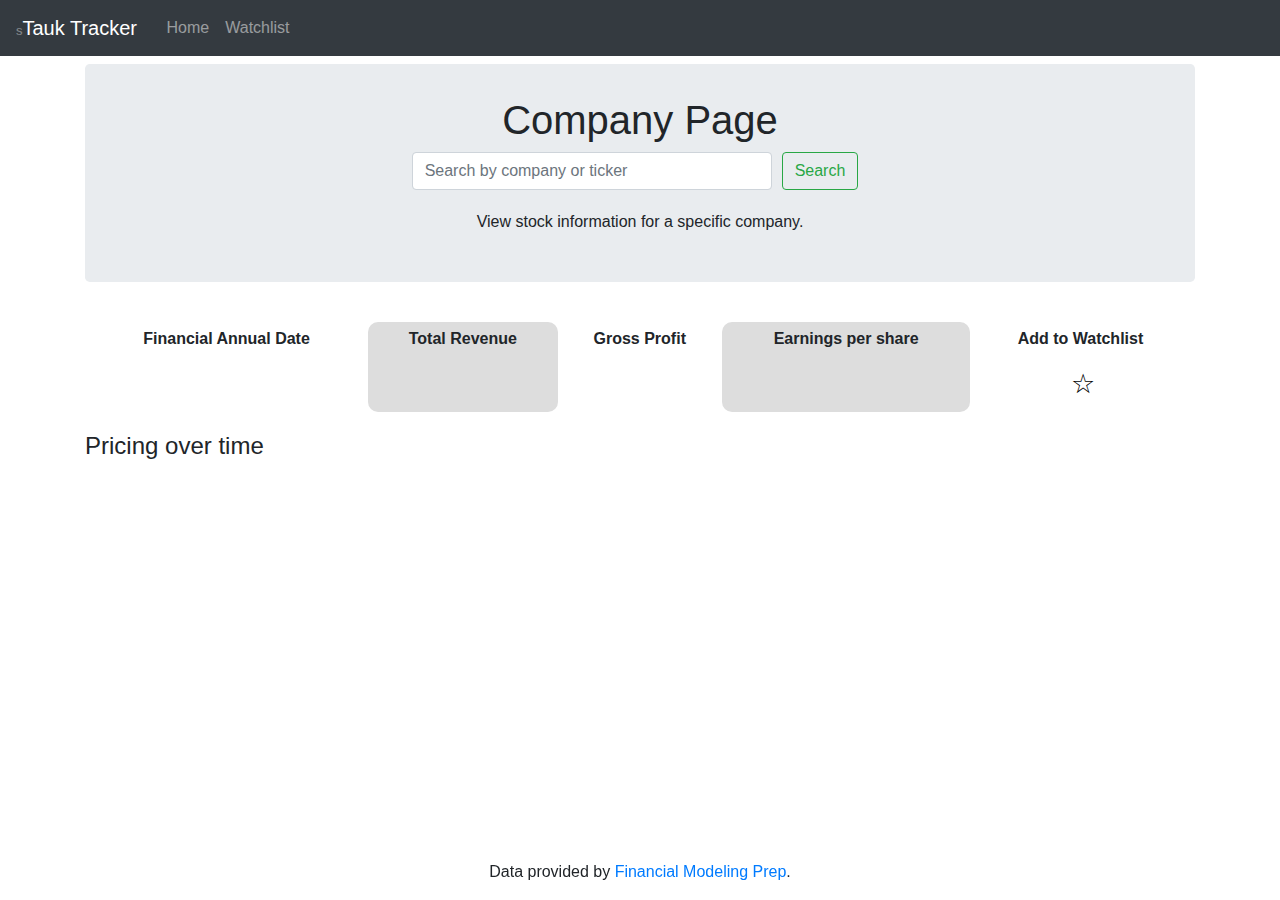
==== company.html @ a380ee55 "initial commit" ====
<!DOCTYPE html>
<html lang="en">
  <head>
    <meta charset="utf-8">
    <meta http-equiv="X-UA-Compatible" content="IE=edge">
    <meta name="viewport" content="width=device-width, initial-scale=1">
    <title>sTauk Company Info</title>
    
    <!-- FA Icons -->
    <link rel="stylesheet" href="https://cdnjs.cloudflare.com/ajax/libs/font-awesome/4.7.0/css/font-awesome.min.css">
    
    <!-- Bootstrap -->
    <link href="css/bootstrap-4.4.1.css" rel="stylesheet">
    <link href="css/custom.css" rel="stylesheet" type="text/css">

    <!-- jQuery (necessary for Bootstrap's JavaScript plugins) -->
    <script src="js/jquery-3.4.1.min.js"></script>

    <!-- API Management -->
    <script src="js/api.js"></script>
    <script src="js/company.js"></script>

    <!-- Plotly Graphing Library -->
    <script src="https://cdn.plot.ly/plotly-2.12.1.min.js"></script>

  </head>

  <body>
    <nav class="navbar navbar-expand-lg navbar-dark bg-dark">
      <a class="navbar-brand" href="/"><span class="translucent">s</span>Tauk Tracker&nbsp;</a>
      <button class="navbar-toggler" type="button" data-toggle="collapse" data-target="#navbarSupportedContent" aria-controls="navbarSupportedContent" aria-expanded="false" aria-label="Toggle navigation">
      <span class="navbar-toggler-icon"></span>
      </button>
      <div class="collapse navbar-collapse" id="navbarSupportedContent">
        <ul class="navbar-nav mr-auto">
          <li class="nav-item">
			  <a class="nav-link" href="/">Home </a>
          </li>
          <li class="nav-item">
			  <a class="nav-link" href="/watchlist.html">Watchlist</a>
          </li>
        </ul>
      </div>
    </nav>
  <div class="container mt-2">
    <div class="row">
      <div class="col-12">
          <div class="jumbotron" style="padding: 32px;
										">
            <h1 class="text-center">Company Page</h1>
            <div class="row justify-content-center">
              <div class="col-auto">
			  	<form class="form-inline justify-content-center my-2 my-lg-0" id="searchbar" onsubmit="searchForTicker();">
				  <input type="search" id="search-input" class="form-control" placeholder="Search by company or ticker" aria-label="Search">
				  <button class="btn btn-outline-success my-2 my-sm-0" type="submit" style="margin-right: 10px">Search</button>
        		</form>
              </div>
            </div>
            <p class="text-center buffer-top">View stock information for a specific company.</p>
        </div>
      </div>
		</div>

		<div id="company-info">
			<h3 id="company-name" style="display: inline; text-transform: uppercase;"></h3>
			<h5 id="ticker" class="ticker-display" style="margin-left:20px;"></h5>
		
      <table id="company-table" width="100%" cellpadding="5px" style="text-align:center;">
        <tbody>
        <tr>
          <th style="border-radius: 10px 10px 0 0" scope="col">Financial Annual Date</th>
          <th style="border-radius: 10px 10px 0 0" scope="col">Total Revenue</th>
          <th style="border-radius: 10px 10px 0 0" scope="col">Gross Profit</th>
          <th style="border-radius: 10px 10px 0 0" scope="col">Earnings per share</th>
          <th style="border-radius: 10px 10px 0 0" scope="col">Add to Watchlist&nbsp;</th>
        </tr>
        <tr>
          <td id="FAD"></td>
          <td id="TR" style="border-radius: 0 0 10px 10px;"></td>
          <td id="GP"></td>
          <td id="EPS" style="border-radius: 0 0 10px 10px;"></td>
          <td id="toggle-watchlist"><button id="toggle-star" class="btn" onclick="toggleWatched();">&star;</button></td>
        </tr>
        </tbody>
      </table>

      <div style="margin-top: 20px; ">
        <h4>Pricing over time</h4>
		<div id="graph-container" style="width: 100%; height: 300px;"></div>
        
      </div>
		</div>
	</div>
	  
    <footer style="position: fixed; bottom: 0; margin-left: auto; margin-right: auto; width: 100%;">
      <div class="container">
        <div class="row">
          <div class="col-12 text-center">
            <p>Data provided by <a href="https://site.financialmodelingprep.com/developer/docs/">Financial Modeling Prep</a>.</p>
          </div>
        </div>
      </div>
    </footer>
    <!-- Include all compiled plugins (below), or include individual files as needed -->
    <!-- <script src="js/popper.min.js"></script> -->
    <script src="js/bootstrap-4.4.1.js"></script>
  </body>
</html>
---- css/custom.css ----
@charset "utf-8";
#searchbar {
	width: 600px;
	margin-bottom: 20px;
}
input[type="search"] {
	width: 413px;
}
#search-input {
	width: 60%;
	margin-right: 10px;
}
.buffer-top {
	margin-top: 20px;
}

.translucent {
	opacity: 40%;
	font-size: small;
}

h1 .translucent {
	font-size: 20pt;
}.sort-arrows {
	color: #999;
	transition: color 0.1s linear;
}

.sort-arrows:hover {
	color: #333;
	transition: color 0.2s ease-out;
}

.fa-trash {
	padding: 5px 20px;
	color: #999;
	transition: color 0.1s;
	cursor: pointer;
}

.fa-trash:hover {
	color: red;
	transition: color .2s;
}

.ticker-display {
	font-family: Consolas;
}

/* tr:nth-child(even) td:nth-child(even),
tr:nth-child(odd) td:nth-child(odd), 
tr:nth-child(odd) th:nth-child(odd) {
  background: #ddd;
} */

#company-table td:nth-child(even), #company-table th:nth-child(even) {
  background: #ddd;
}

#watchlist tr:nth-child(odd) {
	background: #ddd;
}

#toggle-star {
	font-size: 20pt;
	color: black;
	padding: 2px 12px;
	transition: color 0.2s ease-out;
}.watched {
	color: gold !important;
	transition: color 0.2s ease-out;
}

#toggle-star:hover {
	color: gold;
	transition: color 0.2s ease-out;
}

button:focus {
	outline: 0;
}

.day-change {
	font-size: 9pt;
}

.pos {
	color: green;
}

.neg {
	color: red;
}
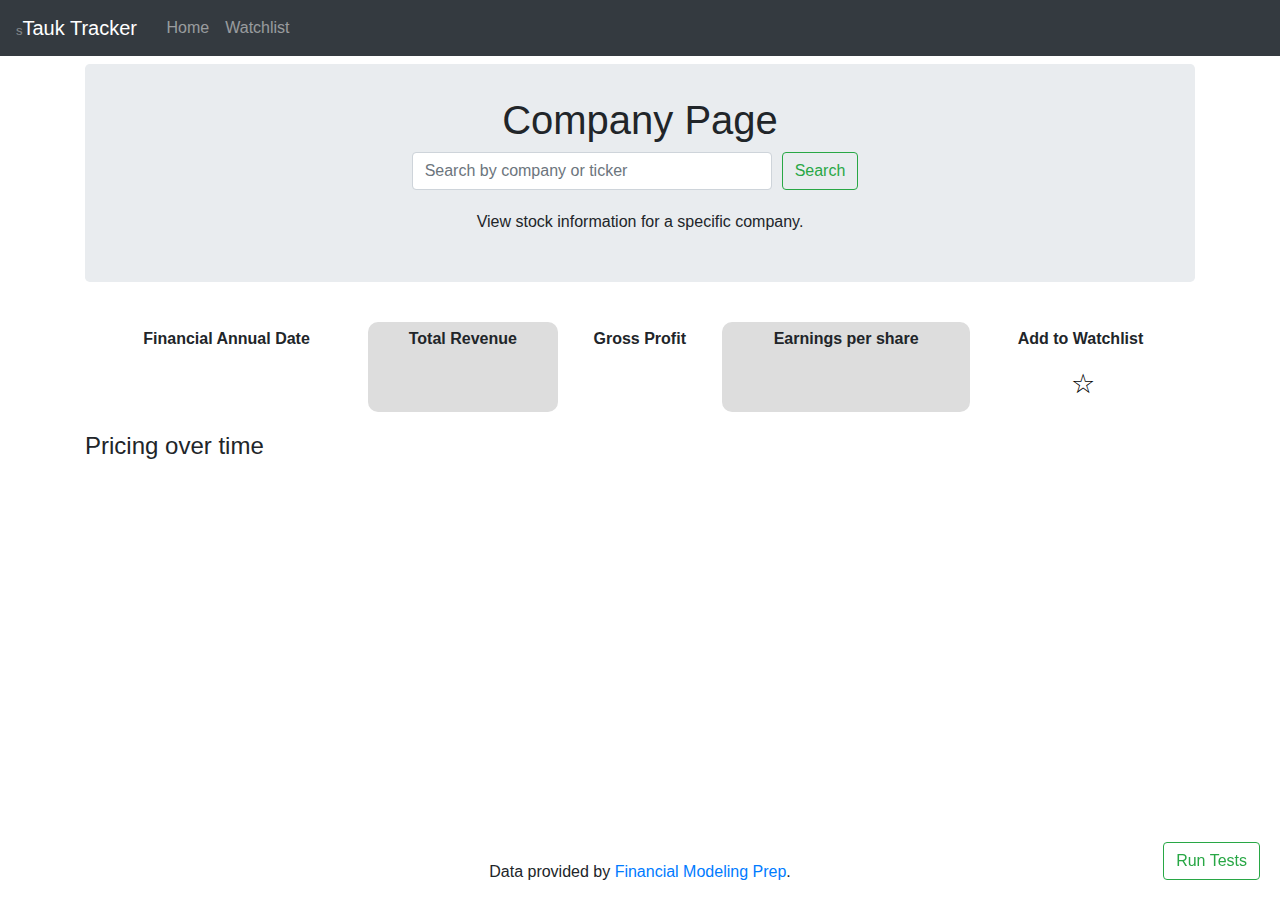
==== commit 5d556d4b: "project completed" ====
--- a/company.html
+++ b/company.html
@@ -19,6 +19,10 @@
     <!-- API Management -->
     <script src="js/api.js"></script>
     <script src="js/company.js"></script>
+    <script src="js/symbols.js"></script>
+
+    <!-- Unit Testing -->
+    <script src="js/tests.js"></script>
 
     <!-- Plotly Graphing Library -->
     <script src="https://cdn.plot.ly/plotly-2.12.1.min.js"></script>
@@ -57,6 +61,7 @@
               </div>
             </div>
             <p class="text-center buffer-top">View stock information for a specific company.</p>
+            <div id="error-text" class="text-center" style="color: red; font-size: 9pt;"></div>
         </div>
       </div>
 		</div>
@@ -98,11 +103,11 @@
           <div class="col-12 text-center">
             <p>Data provided by <a href="https://site.financialmodelingprep.com/developer/docs/">Financial Modeling Prep</a>.</p>
           </div>
+          <button id="test-button" class="btn btn-outline-success" onclick="testCompany();">Run Tests</button>
         </div>
       </div>
     </footer>
     <!-- Include all compiled plugins (below), or include individual files as needed -->
-    <!-- <script src="js/popper.min.js"></script> -->
     <script src="js/bootstrap-4.4.1.js"></script>
   </body>
 </html>--- a/css/custom.css
+++ b/css/custom.css
@@ -47,12 +47,6 @@
 	font-family: Consolas;
 }
 
-/* tr:nth-child(even) td:nth-child(even),
-tr:nth-child(odd) td:nth-child(odd), 
-tr:nth-child(odd) th:nth-child(odd) {
-  background: #ddd;
-} */
-
 #company-table td:nth-child(even), #company-table th:nth-child(even) {
   background: #ddd;
 }
@@ -90,4 +84,15 @@
 
 .neg {
 	color: red;
+}
+
+footer {
+	background-color: white;
+}
+
+#test-button { 
+	position: fixed; 
+	right: 0; 
+	margin: 0 20px; 
+	bottom: 20px;
 }